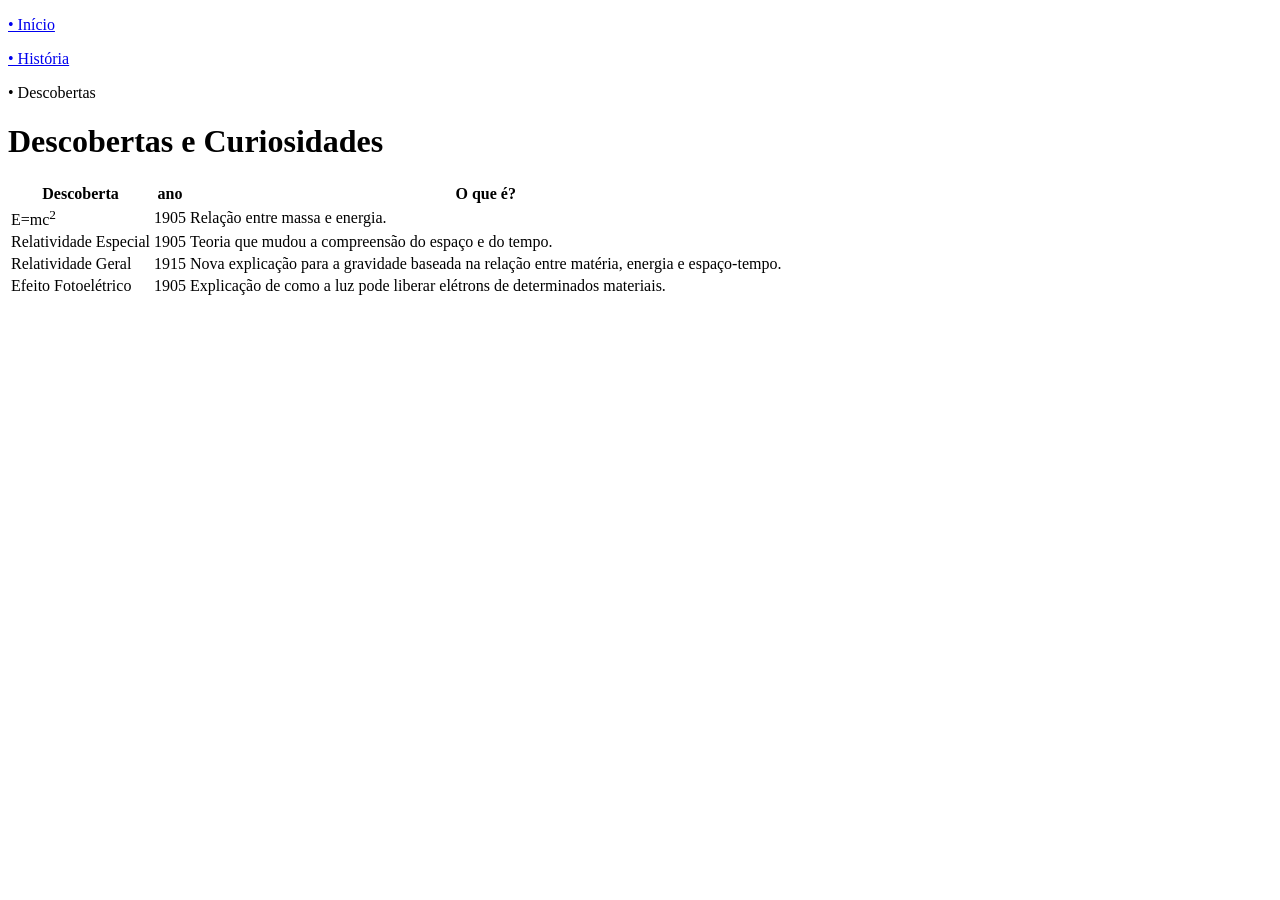
==== Atividade-PW1/Descobertas.html @ d76b4710 "Salvando alterações feitas" ====
<!DOCTYPE html>
<html lang="en">
<head>
    <meta charset="UTF-8">
    <meta name="viewport" content="width=device-width, initial-scale=1.0">
    <title>Document</title>
</head>
<body>
    
      <!--Menu do site, onde vou encaixar cada link para direcionar de uma pagina para outra-->
 
    <p><a href="index.html">• Início</a></p> 
    <p><a href="história.html">• História</a></p> 
    <p>• Descobertas</a></p> 

    

    <h1>Descobertas e Curiosidades</h1>
    <!-- tabela com informações das descobertas que o Einstein fez durante seu período de vida na terra -->
    <table>
        <tr>
            <th>Descoberta</th>
            <th>ano</th>
            <th>O que é?</th>

        </tr>
    
        <tr>
            <td>E=mc<sup>2</sup></td>
            <td>1905</td>
            <td>Relação entre massa e energia.</td>

        </tr>
    
        <tr>
            <td>Relatividade Especial</td>
            <td>1905</td>
            <td>Teoria que mudou a compreensão do espaço e do tempo.</td>

        </tr>

        <tr>
            <td>Relatividade Geral</td>
            <td>1915</td>
            <td>Nova explicação para a gravidade baseada na relação entre matéria, energia e espaço-tempo.</td>

        </tr>

        <tr>
            <td>Efeito Fotoelétrico	</td>
            <td>1905</td>
            <td>Explicação de como a luz pode liberar elétrons de determinados materiais.</td>

        </tr>
    </table>

</body>
</html>
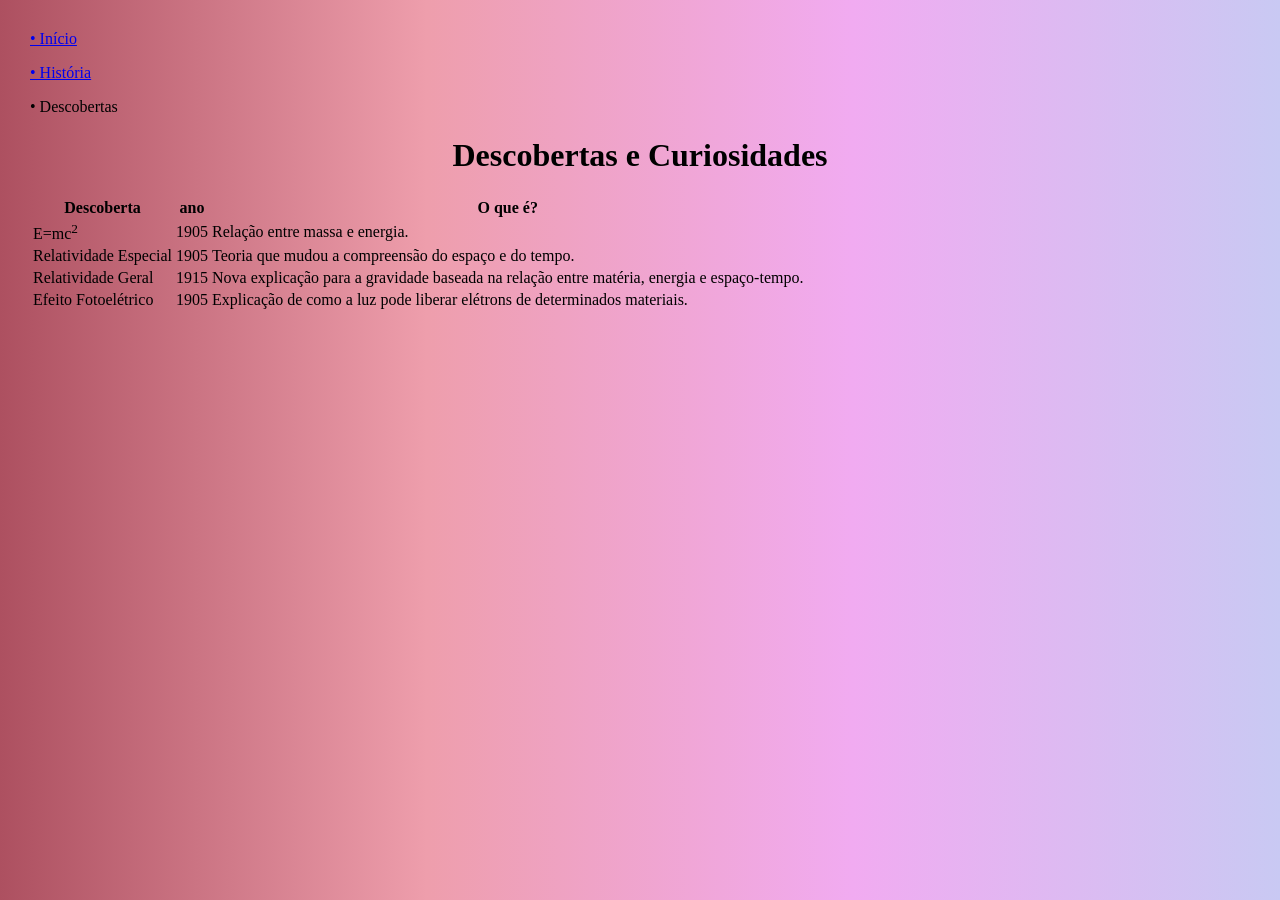
==== commit 0a61ff3e: "Fazendo o trabalho" ====
--- a/Atividade-PW1/Descobertas.html
+++ b/Atividade-PW1/Descobertas.html
@@ -3,7 +3,8 @@
 <head>
     <meta charset="UTF-8">
     <meta name="viewport" content="width=device-width, initial-scale=1.0">
-    <title>Document</title>
+    <title>Descobertas</title>
+    <link rel="Stylesheet" href="./css/style.css">
 </head>
 <body>
     
--- a/Atividade-PW1/css/style.css
+++ b/Atividade-PW1/css/style.css
@@ -0,0 +1,8 @@
+body{
+    background-image: linear-gradient(to right, rgb(173, 80, 96), rgb(238, 158, 172),rgb(241, 171, 241), rgb(201, 201, 243));
+    margin: 30px;
+}
+
+h1{
+    text-align: center;
+}
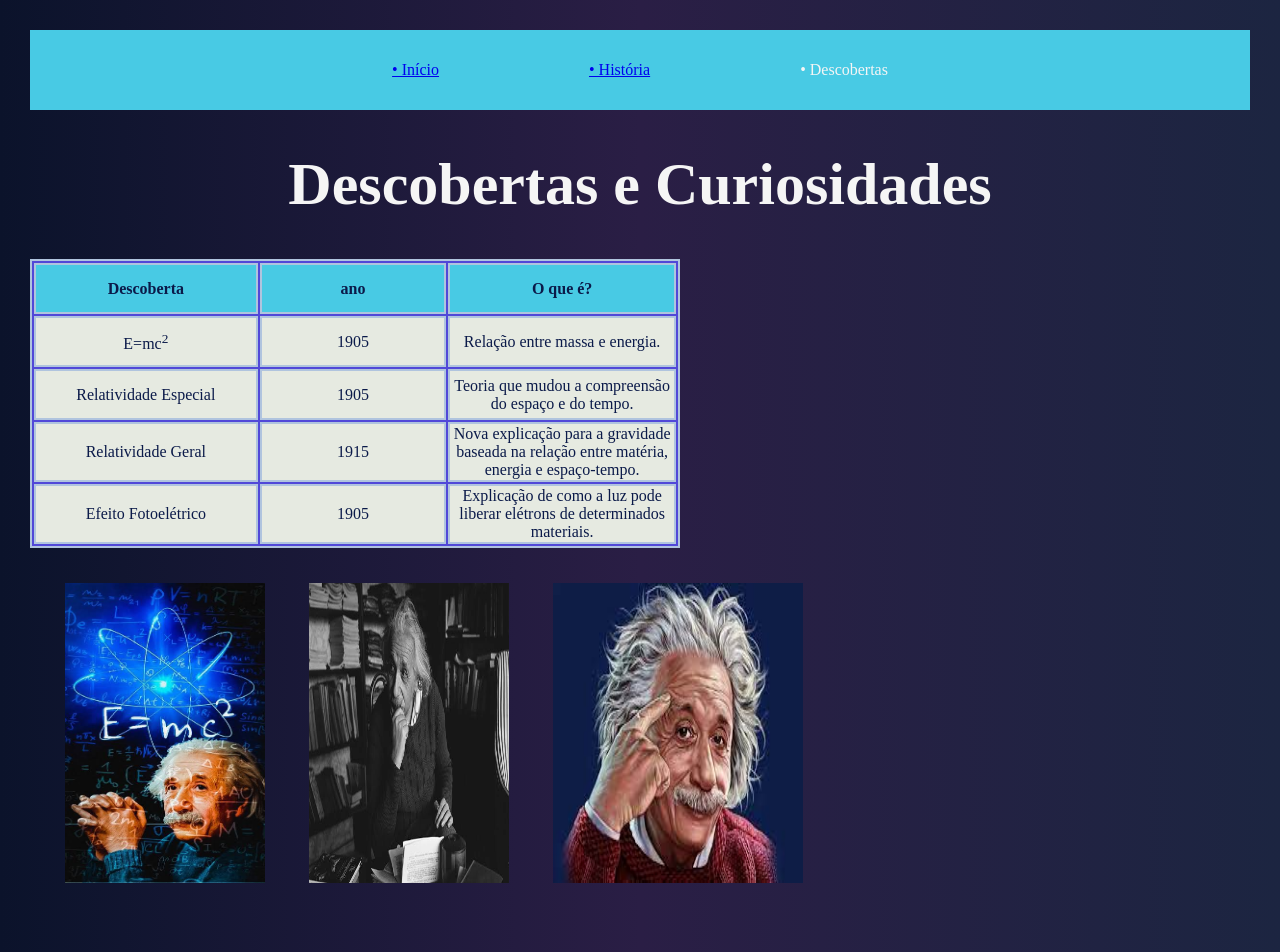
==== commit a359af6e: "Trabalho atualizado" ====
--- a/Atividade-PW1/Descobertas.html
+++ b/Atividade-PW1/Descobertas.html
@@ -10,13 +10,19 @@
     
       <!--Menu do site, onde vou encaixar cada link para direcionar de uma pagina para outra-->
  
-    <p><a href="index.html">• Início</a></p> 
-    <p><a href="história.html">• História</a></p> 
-    <p>• Descobertas</a></p> 
+      <div class="container_paragrafo">
+    
+        <p><a href="index.html">• Início</a></p> 
+        <p><a href="história.html">• História</a></p> 
+        <p>• Descobertas</p> 
+    
+    </div>
 
     
 
     <h1>Descobertas e Curiosidades</h1>
+
+
     <!-- tabela com informações das descobertas que o Einstein fez durante seu período de vida na terra -->
     <table>
         <tr>
@@ -55,5 +61,10 @@
         </tr>
     </table>
 
+    <img src="./imagem/Descobertas_img1.jfif"  alt="Descoberta1" height="300px" width="200px">
+    <img src="./imagem/Descobertas_img2.jfif"  alt="Descoberta2" height=" 300px" width="200px">
+    <img src="./imagem/Descoberta_img3.jpg"  alt="Descoberta3" height="300px" width="250px">
+    
+
 </body>
 </html>
--- a/Atividade-PW1/css/style.css
+++ b/Atividade-PW1/css/style.css
@@ -1,8 +1,141 @@
 body{
-    background-image: linear-gradient(to right, rgb(173, 80, 96), rgb(238, 158, 172),rgb(241, 171, 241), rgb(201, 201, 243));
+    background-image: linear-gradient(to right, rgb(11, 19, 43), rgb(42, 30, 69),rgb(28, 37, 65));
     margin: 30px;
+
 }
+
+
+/* Centralizando texto */
 
 h1{
     text-align: center;
+    font-family: 'Times New Roman', Times, serif;
+    font-size: 60px;
+    color: whitesmoke;
+}
+
+h3{
+    color: whitesmoke;
+    text-align: center;
+    font-size: 30px;
+    font-family: Georgia, 'Times New Roman', Times, serif;
+}
+
+.container_paragrafo{
+    display: flex;
+    justify-content: center;
+    align-items: center;
+    gap: 150px;
+    padding: 15px;
+    color: whitesmoke;
+    background-color: rgb(72, 202, 228);
+
+}
+
+     /* Adicionando as informação básica sobre a ciência em retângulos redondos*/
+
+.card1{
+    padding: 50px;
+    background-color: rgb(72, 202, 228);
+    border-radius: 25px;
+    border: 10px;
+    margin: 50px;
+    text-align: center;
+    color: azure;
+
+}
+
+     /* Adicionando as informação básica sobre a equação em retângulos redondos*/
+
+.card2{
+        padding: 50px;
+    background-color: rgb(72, 202, 228);
+    border-radius: 25px;
+    border: 10px;
+    margin: 50px;
+    text-align: center;
+    color: azure;
+}
+
+
+    /* Adicionando as informação básica sobre o prêmio nobel em retângulos redondos*/
+
+.card3{ 
+    padding: 50px;
+    background-color: rgb(72, 202, 228);
+    border-radius: 25px;
+    border: 10px;
+    margin: 50px;
+    text-align: center;
+    color: azure;
+}
+
+/* Estetilizando a página História */
+
+.Infancia{
+    color: whitesmoke;
+    font-family: Georgia, 'Times New Roman', Times, serif;
+    text-align: justify;
+}
+
+.Estudos{
+    color: whitesmoke;
+    font-family: Georgia, 'Times New Roman', Times, serif;
+    text-align: justify;
+}
+
+.Trabalho{
+    color: whitesmoke;
+    font-family: Georgia, 'Times New Roman', Times, serif;
+    text-align: justify;
+}
+
+.ano{
+    color: whitesmoke;
+    font-family: Georgia, 'Times New Roman', Times, serif;
+    text-align: justify;
+}
+
+.Eua{
+    color: whitesmoke;
+    font-family: Georgia, 'Times New Roman', Times, serif;
+    text-align: justify;
+}
+
+.ultimo{
+    color: whitesmoke;
+    font-family: Georgia, 'Times New Roman', Times, serif;
+    text-align: justify;
+}
+
+table, th, td{
+    color: rgb(11, 26, 73);
+    border-width: 2px;
+    border-style: solid;
+    border-color: lightsteelblue;
+    align-items: center;
+    width: 650px;
+    height: 45px;
+    text-align: center;
+    font-family: Georgia, 'Times New Roman', Times, serif;
+    background-color: rgb(81, 72, 216);
+    
+}
+
+th{
+    
+    background-color: rgb(72, 202, 228);
+}
+
+td{
+    background-color: rgb(230, 234, 225);
+}
+
+img{
+    margin: 35px;
+    margin-right: 5px;
+    gap: 15px;
+    justify-content: center;
+
+
 }
